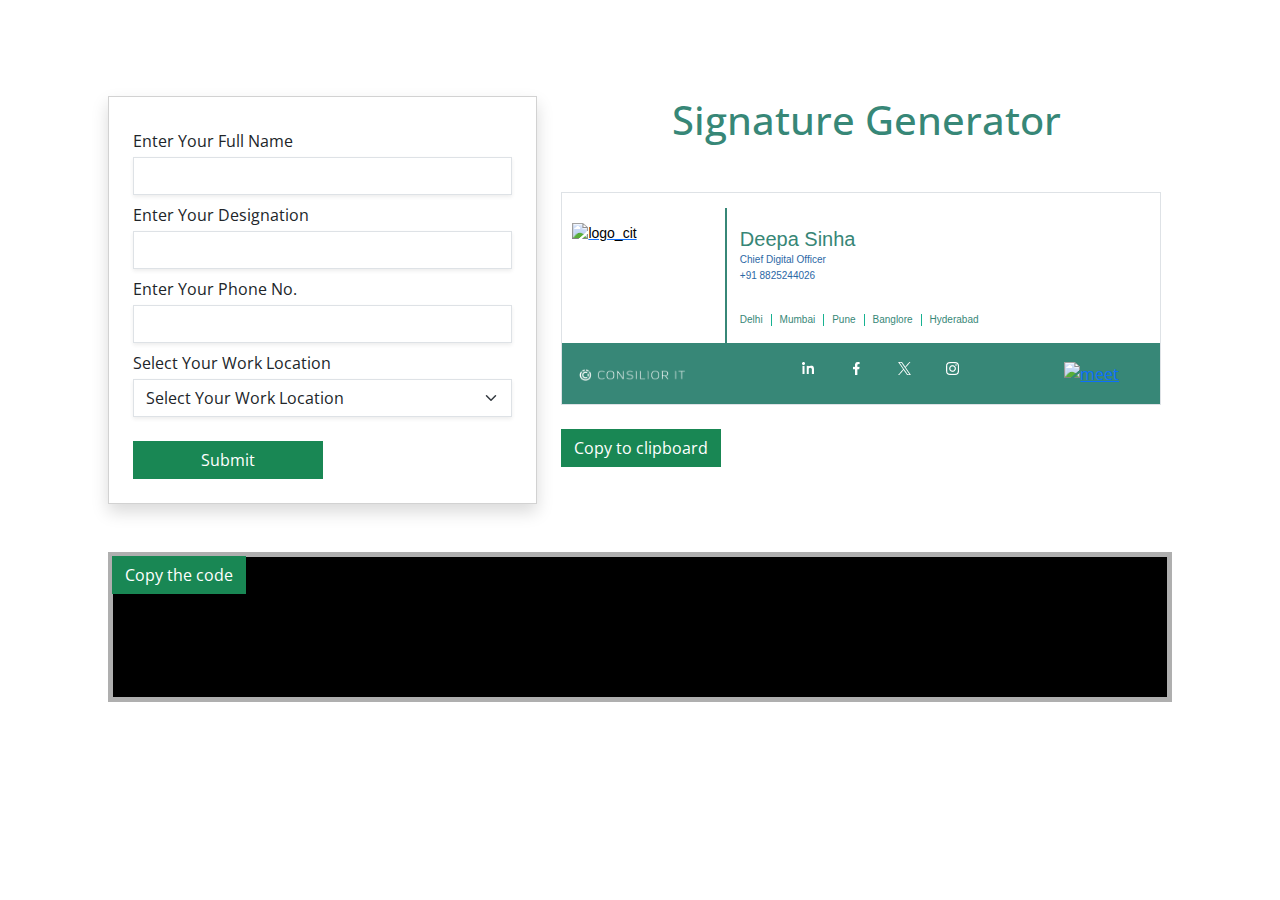
==== index.html @ 15a587df "Update index.html" ====
<!DOCTYPE html>
<html lang="en">

<head>
    <meta charset="UTF-8">
    <meta name="viewport" content="width=device-width, initial-scale=1.0">
    <title>EmailSignature</title>
    <meta http-equiv="content-type" content="text/html; charset=UTF-8">
    <meta name="format-detection" content="telephone=no,date=no,address=no,email=no">
    <meta name="autolink" content="no">
    <meta name="x-apple-disable-message-reformatting">
    <meta name="viewport" content="width=device-width, initial-scale=1">
    <link rel="preconnect" href="https://fonts.googleapis.com">
    <link rel="preconnect" href="https://fonts.gstatic.com" crossorigin>
    <link
        href="https://fonts.googleapis.com/css2?family=DM+Sans:ital,opsz,wght@0,9..40,300;0,9..40,400;0,9..40,500;1,9..40,300;1,9..40,400;1,9..40,500&family=Open+Sans&family=Poppins:ital,wght@0,200;0,400;1,200;1,300&display=swap"
        rel="stylesheet">
    <link href="https://cdn.jsdelivr.net/npm/bootstrap@5.3.2/dist/css/bootstrap.min.css" rel="stylesheet"
        crossorigin="anonymous">
    <link rel="stylesheet"
        href="https://demos.codexworld.com/international-telephone-input-with-country-flags-dial-codes-jquery/css/intlTelInput.css">
    <style>
        v* {
            behavior: url(#default#VML);
            display: inline-block;
        }

        /* .wp-image-1269 {
            height: auto;
            max-width: 100%;
        } */

        body,
        table,
        td,
        tr,
        a {
            -webkit-text-size-adjust: 100%;
            -ms-text-size-adjust: 100%;
            border: 0px solid #ffffff;
            outline: 0px solid #ffffff;
        }

        table,
        td {
            mso-table-lspace: 0pt;
            mso-table-rspace: 0pt;
        }

        img {
            -ms-interpolation-mode: bicubic;
        }

        /* iOS BLUE LINKS */

        a[x-apple-data-detectors] {
            color: inherit !important;
            text-decoration: none !important;
            font-size: inherit !important;
            font-family: inherit !important;
            font-weight: inherit !important;
            line-height: inherit !important;
        }

        body {
            font-family: 'Open Sans', sans-serif;
            margin: 0px 0px 0px 0px;
            padding: 0px 0px 0px 0px;
            color: rgb(55, 135, 119);
        }

        h1,
        h2,
        h3,
        h4,
        h5,
        h6,
        p {
            margin: 0px 0px 0px 0px;
        }

        .signature-row {
            display: flex;
            flex-wrap: nowrap;
            align-content: center;
            margin: 20px;
        }

        .logo-col {
            border-right: 2px solid;
            padding: 30px;
        }

        .logo-col img {
            width: 140px;
        }

        .logo-url {
            margin: 0 auto;
            text-align: center;
        }

        .logo-url a {
            text-decoration: none;
            font-size: 10px;
            color: #078d7a;
        }

        .content-col {
            padding: 10px 20px;
        }

        .content-col h2 {
            font-weight: 500;
            font-size: 20px;
        }

        .content-col p {
            font-size: 10px;
            color: #2c68a5;
        }

        .city-selection {
            padding-left: 0;
        }

        ul.city-selection li {
            color: #078d7a;
            display: inline;
            border-right: 1px solid;
            padding-right: 10px;
            padding-left: 5px;
            font-size: 10px;
        }

        ul.city-selection li:last-child {
            border-right: 0px solid;
        }

        .intl-tel-input {
            position: relative;
            display: inline-block;
            width: 100%;
        }

        .source {
            width: 30%;
            float: left;
            margin-right: 2%;
            padding: 20px;
            background: lightblue;
            color: #333;
        }

        .destination-container {
            display: block;
            width: 68%;
            float: left;
            padding: 20px;
            background: goldenrod;
            color: #f7f7f7;
        }

        .destination {
            margin: 0;
        }

        .label {
            padding: 10px;
            font-size: 18px;
            color: #111;
        }

        .copy-text {
            position: relative;
            padding: 10px;
            background: #fff;
            border: 1px solid #ddd;
            border-radius: 10px;
            display: flex;
        }

        .copy-text input.text {
            padding: 10px;
            font-size: 18px;
            color: #555;
            border: none;
            outline: none;
        }

        .copy-text button {
            padding: 10px;
            background: #5784f5;
            color: #fff;
            font-size: 18px;
            border: none;
            outline: none;
            border-radius: 10px;
            cursor: pointer;
        }

        .copy-text button:active {
            background: #789ce2;
        }

        .copy-text button:before {
            content: "Copied";
            position: absolute;
            top: -45px;
            right: 0px;
            background: #5c81dc;
            padding: 8px 10px;
            border-radius: 20px;
            font-size: 15px;
            display: none;
        }

        .copy-text button:after {
            content: "";
            position: absolute;
            top: -20px;
            right: 25px;
            width: 10px;
            height: 10px;
            background: #5c81dc;
            transform: rotate(45deg);
            display: none;
        }

        .copy-text.active button:before,
        .copy-text.active button:after {
            display: block;
        }

        footer {
            position: fixed;
            height: 50px;
            width: 100%;
            left: 0;
            bottom: 0;
            background-color: #5784f5;
            color: white;
            text-align: center;
        }

        footer p {
            margin: revert;
            padding: revert;
        }

        button.custom-btn-position {
            top: 28px;
            left: 16px;
        }

        ::selection {
            background-color: #078d7a;
            color: white;
        }

        #text {
            box-sizing: border-box;
            background-color: #e8ebee;
            color: #078d7a;
            border-radius: 15px;
            padding: 10px 15px;
            margin: 20px;
            display: flex;
        }

        #copy {
            position: relative;
            color: #fff;
        }

        #copy:before {
            content: "";
            width: 16px;
            height: 16px;
            bottom: -20px;
            left: 82px;
            clip-path: polygon(50% 40%, 0% 100%, 100% 100%);
        }

        #copy:after {
            content: attr(tooltip);
            width: 140px;
            bottom: -48px;
            left: 20px;
            padding: 5px;
            border-radius: 4px;
            font-size: 0.8rem;
        }

        #copy:before,
        #copy:after {
            opacity: 0;
            pointer-events: none;
            position: absolute;
            box-sizing: border-box;
            background-color: #078d7a;
            color: #fff;
            transform: translateY(-10px);
            transition: all 300ms ease;
        }

        #copy:hover:before,
        #copy:hover:after {
            opacity: 1;
            transform: translateY(0);
        }

        .fa {
            padding-right: 5px;
            font-size: 30px;
            width: 30px;
            text-align: center;
            text-decoration: none;
        }

        .meet {
            margin-right: 5px;
        }

        .border {
            height: 0px;
        }

        /* Add a hover effect if you want */
        .fa:hover {
            opacity: 0.7;
        }

        /* Set a specific color for each brand */

        /* Facebook */
        .fa-facebook {
            color: black;
        }

        /* Twitter */
        .fa-twitter {
            color: black;
        }

        .fa-linkedin {
            color: black;
        }

        .blockart-section-inner {
            text-align: center;
            margin: 0 auto;
            display: flex;
            flex-wrap: nowrap;
            justify-content: center;
        }
    </style>
</head>

<body>
    <section class="p-5 m-5">
        <div class="container">
            <div class="row">
                <div class="col-md-12">
                </div>
                <div class="col-md-5">
                    <form action="javascript:void(0);" method="post" id="form">
                        <div class="card rounded-0 shadow w-100">
                            <div class="border-0 coard-body p-4 rounded-0">
                                <form action="javascript:void(0);" method="post" id="form">
                                    <label for="" class="form-label mb-1 mt-2">Enter Your Full Name</label>
                                    <input type="text" class="border-1 form-control rounded-0 shadow-sm" id="UserName"
                                        placeholder="">

                                    <label for="" class="form-label mb-1 mt-2">Enter Your Designation</label>
                                    <input type="text" class="border-1 form-control rounded-0 shadow-sm"
                                        id="Designation" placeholder="">
                                    <label for="" class="form-label mb-1 mt-2">Enter Your Phone No.</label>
                                    <input type="tel" class="border-1 form-control rounded-0 shadow-sm w-100"
                                        name="phone" id="phone" placeholder="">
                                    <label for="" class="form-label mb-1 mt-2">Select Your Work Location</label>
                                    <select id="mySelect" class="form-select  rounded-0 shadow-sm"
                                        aria-label="Default select example">
                                        <option value="1">Select Your Work Location</option>
                                        <option value="1">Delhi</option>
                                        <option value="2">Mumbai</option>
                                        <option value="3">Pune</option>
                                        <option value="4">Banglore</option>
                                        <option value="5">Hyderabad</option>
                                    </select>
                                    <button class="btn btn-success m-auto mt-4 rounded-0 text-center w-50" type="button"
                                        onclick="show_code()">Submit</button>
                                </form>
                            </div>
                        </div>
                    </form>
                </div>
                <div class="col-md-7">
                    <h1 class="m-auto pb-5 text-center">Signature Generator</h1>

                    <div class="" id="source">
                        <table style="background-color: #ffffff;" width="100%" cellspacing="0" cellpadding="0"
                            border="0">
                            <tbody>
                                <tr>
                                    <td valign="top" align="left">
                                        <table width="600" class="border" cellspacing="0" cellpadding="0" border="0"
                                            bgcolor="#ffffff">
                                            <tbody>
                                                <tr>
                                                    <td>
                                                        <table width="100%" border="0" cellspacing="0" cellpadding="0"
                                                            bgcolor="#ffffff">
                                                            <tbody>
                                                                <tr>
                                                                    <td height="15"></td>
                                                                </tr>
                                                                <tr>
                                                                    <td width="15"></td>
                                                                    <td width="140" height="90" align="left">
                                                                        <a href="https://consiliorit.com/"><img
                                                                                width="140" height="90"
                                                                                style="width: 140px;height: 120px;display: block;margin: 15px 0px 0px 0px;border: none;padding: 0px 0px 0px 0px;font-family:Arial, 'Helvetica', sans-serif;font-size: 14px;font-weight: normal;color: #000000;text-align: left;"
                                                                                src="https://consiliorit.com/secure_uploads/2023/09/Screenshot-2023-09-25-140711.jpg"
                                                                                alt="logo_cit"></a>

                                                                    </td>
                                                                    <td width="20" height="60" align="left"
                                                                        style="border-right: 2px solid #378777;"></td>
                                                                    <td width="20" height="60" align="left"></td>
                                                                    <td width="500" height="60" align="right">
                                                                        <table width="100%" cellspacing="0"
                                                                            cellpadding="0" border="0">
                                                                            <tbody>
                                                                                <tr>
                                                                                    <td>
                                                                                        <p id="UserNameID"
                                                                                            style="font-family:Arial,'Open Sans',sans-serif; font-size: 20px; line-height: 26px; font-weight: normal; font-style: normal; text-align: left; color: rgb(55, 134, 118); padding: 0px 0px 0px 0px; margin: 0px 0px 0px 0px;display: inline;">
                                                                                            Deepa Sinha
                                                                                        </p>
                                                                                        <sup
                                                                                            style="color: #d9d9d9;font-size: 10px;margin: 0px 0px 0px 0px;padding: 0px 0px 0px 5px;"><span
                                                                                                id="gender1"></span></sup>
                                                                                    </td>
                                                                                </tr>
                                                                                <tr>
                                                                                    <td>
                                                                                        <p id="DesignationID"
                                                                                            style="font-family:Arial,'Open Sans',sans-serif; font-size: 10px; line-height: 16px; font-weight: normal; font-style: normal; text-align: left; color: #2c68a5; padding: 0px 0px 0px 0px; margin: 0px 0px 0px 0px;">
                                                                                            Chief Digital Officer
                                                                                        </p>
                                                                                    </td>
                                                                                </tr>
                                                                                <tr>
                                                                                    <td>
                                                                                        <p
                                                                                            style="font-family: Arial,'Open Sans',sans-serif; font-size: 10px; line-height: 16px; font-weight: normal; font-style: normal; text-align: left; color: #2c68a5; padding: 0px 0px 0px 0px; margin: 0px 0px 0px 0px;">
                                                                                            <span>+</span><span id="CountryCodeID1">91</span>
                                                                                            <span id="CountryCodeID">8825244026</span>
                                                                                        </p>
                                                                                    </td>
                                                                                </tr>
                                                                                <tr>
                                                                                    <td height="30"></td>
                                                                                </tr>
                                                                                <tr>
                                                                                    <td>
                                                                                        <table cellspacing="0"
                                                                                            cellpadding="0" border="0">
                                                                                            <tbody>
                                                                                                <tr id="myList"
                                                                                                    class="city-selection">
                                                                                                    <td
                                                                                                        style="font-family: Arial,'Open Sans',sans-serif;font-size: 10px;line-height: 12px;font-weight: normal;font-style: normal;text-align: left;color: #378777;padding: 0px 8px 0px 0px;margin: 0px 0px 0px 0px;border-right: 1px solid #17b291;">
                                                                                                        <span
                                                                                                            class="remove_css">Delhi</span>
                                                                                                    </td>
                                                                                                    <td
                                                                                                        style="font-family: Arial,'Open Sans',sans-serif; font-size: 10px; line-height: 12px; font-weight: normal; font-style: normal; text-align: left; color: #378777; padding: 0px 8px 0px 8px; margin: 0px 0px 0px 0px;border-right: 1px solid #17b291;">
                                                                                                        <span
                                                                                                            class="remove_css">Mumbai</span>
                                                                                                    </td>
                                                                                                    <td
                                                                                                        style="font-family: Arial,'Open Sans',sans-serif; font-size: 10px; line-height: 12px; font-weight: normal; font-style: normal; text-align: left; color: #378777; padding: 0px 8px 0px 8px; margin: 0px 0px 0px 0px;border-right: 1px solid #17b291;">
                                                                                                        <span
                                                                                                            class="remove_css">Pune</span>
                                                                                                    </td>
                                                                                                    <td
                                                                                                        style="font-family: Arial,'Open Sans',sans-serif; font-size: 10px; line-height: 12px; font-weight: normal; font-style: normal; text-align: left; color: #378777; padding: 0px 8px 0px 8px; margin: 0px 0px 0px 0px;border-right: 1px solid #17b291;">
                                                                                                        <span
                                                                                                            class="remove_css">Banglore</span>
                                                                                                    </td>
                                                                                                    <td
                                                                                                        style="font-family: Arial,'Open Sans',sans-serif; font-size: 10px; line-height: 12px; font-weight: normal; font-style: normal; text-align: left; color: #378777; padding: 0px 0px 0px 8px; margin: 0px 0px 0px 0px;">
                                                                                                        <span
                                                                                                            class="remove_css">Hyderabad</span>
                                                                                                    </td>
                                                                                                </tr>
                                                                                            </tbody>
                                                                                        </table>
                                                                                    </td>
                                                                                </tr>
                                                                            </tbody>
                                                                        </table>
                                                                    </td>
                                                                    <td width="10"></td>
                                                                </tr>
                                                            </tbody>
                                                        </table>
                                                    </td>
                                                </tr>
                                                <tr>
                                                    <td>
                                                        <table width="100%"" border=" 0" cellspacing="0" cellpadding="0"
                                                            bgcolor="#ffffff">
                                                            <tbody
                                                                style="background-color:  rgb(55, 135, 119); height: 5px;">
                                                                <tr>
                                                                    <td><a href="https://consiliorit.com/"
                                                                            class="btn"><img width="120" height="20"
                                                                                src="cons.png" </a>
                                                                    </td>
                                                                    <td>
                                                                        <figure class="fa fa-linkedin"><a
                                                                                href="https://www.linkedin.com/company/consilior-it/"><img
                                                                                    loading="lazy" decoding="async"
                                                                                    src="lkd.png" alt=""></a>
                                                                        </figure>
                                                                    </td>
                                                                    <td>
                                                                        <figure class="fa fa-facebook"><a
                                                                                href="https://www.facebook.com/"><img
                                                                                    decoding="async" src="fb.png"
                                                                                    alt=""></a></figure>
                                                                    </td>
                                                                    <td>
                                                                        <figure class="fa fa-twitter"><a
                                                                                href="https://twitter.com/?logout=1704720032487"><img
                                                                                    decoding="async" src="tw.png"
                                                                                    alt=""></a></figure>
                                                                    </td>
                                                                    <td>
                                                                        <figure class="fa fa-instagram"><a
                                                                                href="https://twitter.com/?logout=1704720032487"><img
                                                                                    decoding="async" src="inst.png"

                                                                                    alt=""></a></figure>
                                                                    </td>
                                                                    <td>
                                                                        <p>&nbsp;&nbsp;&nbsp;&nbsp;&nbsp;&nbsp;&nbsp;&nbsp;&nbsp;&nbsp;&nbsp;&nbsp;
                                                                        </p>
                                                                    </td>
                                                                    <td> <a class="meet"
                                                                            href="https://consiliorit.com/meeting/">
                                                                            <img src="img/meet.png" alt="meet"></a></td>
                                                                </tr>
                                                            </tbody>
                                                        </table>
                                                    </td>
                                                </tr>
                                            </tbody>
                                        </table>
                                    </td>
                                </tr>
                            </tbody>
                        </table>
                    </div>
                    <button id="copy" class="btn btn-success m-auto mt-4 rounded-0 text-center"
                        tooltip="Copy to clipboard">Copy
                        to clipboard</button>
                </div>
                <div class="col-md-12 position-relative">
                    <button
                        class="btn btn-success m-auto mt-4 position-absolute rounded-0 text-center custom-btn-position"
                        id="button">Copy the code</button>
                    <div id="copycode" class="container p-0">
                        <pre id="destination" class="bg-black bg-color-black mt-5 text-warning"
                            style="border: 5px solid #afafaf; height: 150px;"></pre>
                    </div>
                </div>
            </div>
        </div>
    </section>
</body>
<script src="https://cdn.jsdelivr.net/npm/bootstrap@5.3.2/dist/js/bootstrap.bundle.min.js"
    integrity="sha384-C6RzsynM9kWDrMNeT87bh95OGNyZPhcTNXj1NW7RuBCsyN/o0jlpcV8Qyq46cDfL"
    crossorigin="anonymous"></script>
<script src="https://cdn.jsdelivr.net/npm/bootstrap@5.3.2/dist/js/bootstrap.bundle.min.js"
    integrity="sha384-C6RzsynM9kWDrMNeT87bh95OGNyZPhcTNXj1NW7RuBCsyN/o0jlpcV8Qyq46cDfL"
    crossorigin="anonymous"></script>
<script src="https://ajax.googleapis.com/ajax/libs/jquery/3.3.1/jquery.min.js"></script>
<script
    src="https://demos.codexworld.com/international-telephone-input-with-country-flags-dial-codes-jquery/js/intlTelInput.js"></script>
<script>
    $("#mySelect").change(function () { });

    //clipboard

    const textElement = document.getElementById("source");
    const copyButton = document.getElementById("copy");

    const copyText = (e) => {
        window.getSelection().selectAllChildren(textElement);
        document.execCommand("copy");
        e.target.setAttribute("tooltip", "Copied! ✅");
    };

    const resetTooltip = (e) => {
        e.target.setAttribute("tooltip", "Copy to clipboard");
    };

    copyButton.addEventListener("click", (e) => copyText(e));
    copyButton.addEventListener("mouseover", (e) => resetTooltip(e));




    // caching the elements
    var UserName = document.getElementById("UserName"),
        UserNameID = document.getElementById("UserNameID"),
        // Pronounce = document.getElementById("Pronounce"),
        // gender1 = document.getElementById("gender1"),

        Designation = document.getElementById("Designation"),
        DesignationID = document.getElementById("DesignationID"),
        phone = document.getElementById("phone"),
        CountryCodeID = document.getElementById("CountryCodeID"),
        CountactNo = document.getElementById("CountactNo"),
        CountactNoID = document.getElementById("CountactNoID"),
        textarea = document.getElementById("textarea"),
        par = document.getElementById("par"),
        phonenumbercountry = document.getElementById("phonenumbercountry"),
        code = document.getElementById("code"),
        phonenumber = document.getElementById("phonenumber"),
        num = document.getElementById("num");
    // country and Phone No.


    // the main function: get the content from source and display it in destination
    function display(source, destination) {
        destination.textContent = source;
    }
    // events
    UserName.onkeyup = function () {
        display(this.value, UserNameID);
    };

    Designation.onkeyup = function () {
        display(this.value, DesignationID);
    };

    // Pronounce.onkeyup = function () {
    //     display("(" + this.value + ")", gender1);
    // };
    // CountryCode.onkeyup = function () { display(this.value, CountryCodeID); };

    phone.onkeyup = function () {
        display(this.value, CountryCodeID);
    };

    // CountactNo.onkeyup = function () { display(this.value, CountactNoID); };

    // phonenumbercountry.onkeyup = function () { display(this.value, code); };

    // phonenumber.onkeyup = function () { display(this.value, num); };

    // Telephone no

    var input = document.querySelector("#phone"),
        errorMsg = document.querySelector("#error-msg"),
        validMsg = document.querySelector("#valid-msg");

    // Error messages based on the code returned from getValidationError
    var errorMap = ["Invalid number", "Invalid country code", "Too short", "Too long", "Invalid number"];

    // Initialise plugin
    var intl = window.intlTelInput(input, {
        initialCountry: "auto",
        geoIpLookup: function (success, failure) {
            $.get("https://ipinfo.io", function () { }, "jsonp").always(function (resp) {
                var countryCode = (resp && resp.country) ? resp.country : "";
                success(countryCode);
            });
        },
        // utilsScript: "js/utils.js"
    });

    document.getElementById("mySelect").addEventListener("change", function () {
        var selectedOption = document.getElementById("mySelect").value;
        var listItems = document.getElementById("myList").querySelectorAll("td");
        for (var i = 0; i < listItems.length; i++) {
            listItems[i].classList.remove("active");
        }
        listItems[selectedOption - 1].classList.add("active");
        $(".remove_css").css({
            "fontWeight": "",
            "color": ""
        });
        $(".active").children("span").css({
            "fontWeight": "bold",
            "color": "#2c68a5"
        });
    });
    // code show

    function show_code() {
        $("#destination").html($("#source").html().escape());
    }

    String.prototype.escape = function () {
        var tagsToReplace = {
            '&': '&amp;',
            '<': '&lt;',
            '>': '&gt;'
        };
        return this.replace(/[&<>]/g, function (tag) {
            return tagsToReplace[tag] || tag;
        });
    };

    // form update

    $('#form').submit(function (e) {
        $('#UserNameID').text($("#UserName").val());
        $('#DesignationID').text($("#Designation").val());
        $('#CountactNoID').text($("#phone").val());
        $('#myList').select($("#mySelect").val());

        // Prevent reload page
        e.preventDefault();
    });

    function copyFunction() {
        const copyText = document.getElementById("copycode").textContent;
        const textArea = document.createElement('textarea');

        var custumheader = "<!doctype html>\n" +
            "<html>\n" +
            "<head>\n" +
            "<meta http-equiv=\"content-type\" content=\"text/html; charset=UTF-8\">\n" +
            "<meta name=\"format-detection\" content=\"telephone=no,date=no,address=no,email=no\">\n" +
            "<meta name=\"autolink\" content=\"no\">\n" +
            "<meta name=\"x-apple-disable-message-reformatting\">\n" +
            "<title>Signature</title>\n" +
            "<link rel=\"preconnect\" href=\"https://fonts.googleapis.com\">\n" +
            "<link rel=\"preconnect\" href=\"https://fonts.gstatic.com\" crossorigin>\n" +
            "<link href=\"https://fonts.googleapis.com/css2?family=Open+Sans:ital,wght@0,400;0,500;1,400;1,500&display=swap\" rel=\"stylesheet\">\n" +
            "<style>\n" +
            "v:* {\n" +
            "behavior: url(#default#VML);\n" +
            "display: inline-block;\n" +
            "}\n" +
            "body,\n" +
            "table,\n" +
            "td,\n" +
            "a {\n" +
            "-webkit-text-size-adjust: 100%;\n" +
            "-ms-text-size-adjust: 100%;\n" +
            "}\n" +
            "table,\n" +
            "td {\n" +
            "mso-table-lspace: 0pt;\n" +
            "mso-table-rspace: 0pt;\n" +
            "}\n" +
            "img {\n" +
            "-ms-interpolation-mode: bicubic;\n" +
            "}\n" +
            "/* iOS BLUE LINKS */\n" +
            "a[x-apple-data-detectors] {\n" +
            "color: inherit !important;\n" +
            "text-decoration: none !important;\n" +
            "font-size: inherit !important;\n" +
            "font-family: inherit !important;\n" +
            "font-weight: inherit !important;\n" +
            "line-height: inherit !important;\n" +
            "}\n" +
            ".cta-text a {\n" +
            "color: #ffffff;\n" +
            "}\n" +
            ".footer a {\n" +
            "color: #0468ce;\n" +
            "}\n" +
            "p a {\n" +
            "color: #0563C1;\n" +
            "}\n" +
            "tr.city-selection td.active {\n" +
            "color: #2c68a5 !important;\n" +
            "font-weight: bold !important;\n" +
            "}\n" +
            "</style>\n" +
            "<!--[if (mso)|(mso 16)]>\n" +
            "<style type=\"text/css\">\n" +
            "a{text-decoration: none;}\n" +
            "</style>\n" +
            "<![endif]-->\n" +
            "</head>\n" +
            "<body style=\"background-color: #ffffff; margin: 0; padding: 0;\">\n";

        custufooter = "</body>\n" +
            "</html>\n";

        var copyText1 = custumheader + copyText + custufooter;
        var el = document.createElement('textarea');
        el.value = copyText1;
        el.setAttribute('readonly', '');
        el.style = {
            position: 'absolute',
            left: '-9999px'
        };
        document.body.appendChild(el);
        el.select();
        document.execCommand('copy');
        document.body.removeChild(el);
    }

    document.getElementById('button').addEventListener('click', copyFunction);

    $("#phone").keyup(function () {
        $('#CountryCodeID1').text(intl.selectedCountryData['dialCode']);
    });
</script>

</html>
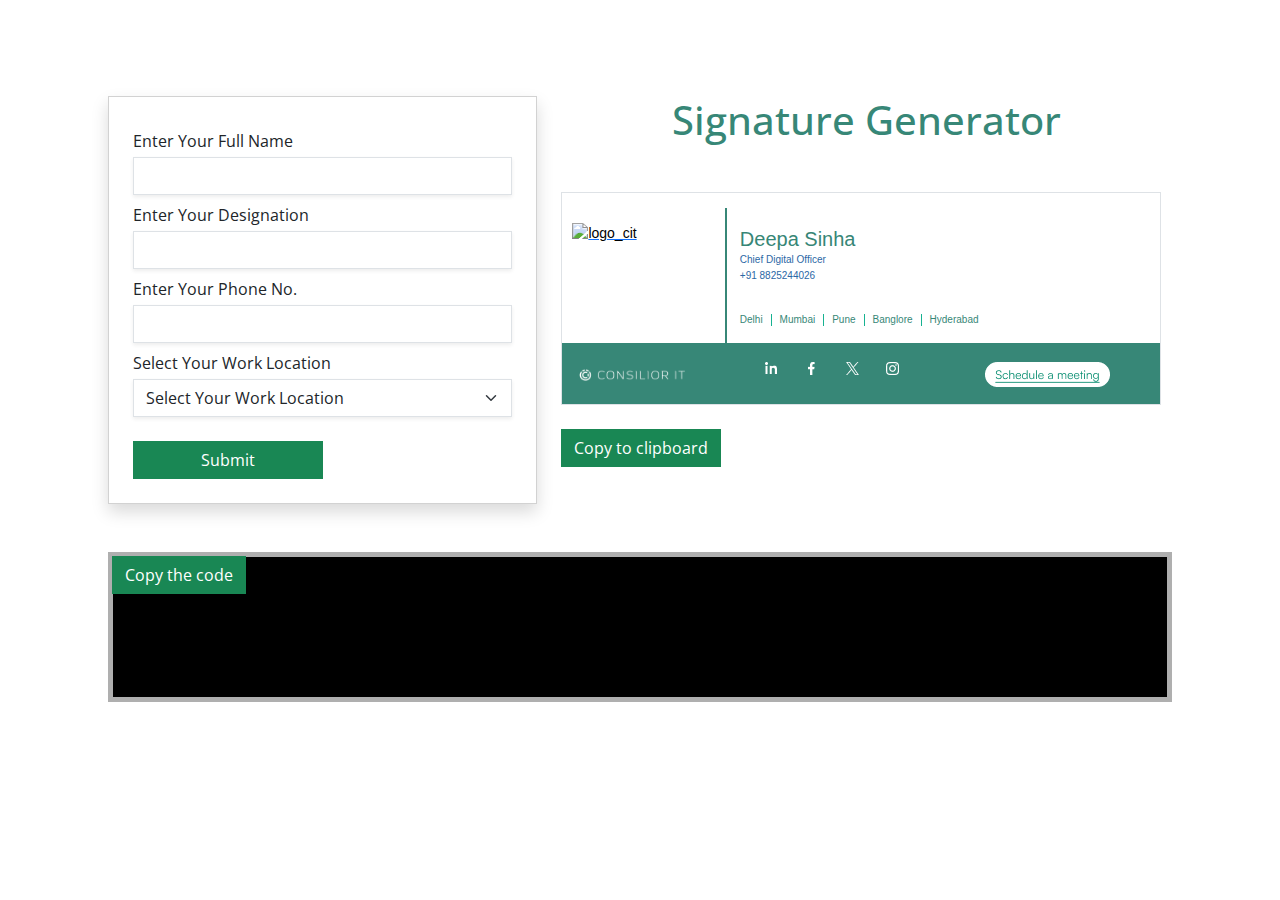
==== commit b7166a92: "Update index.html" ====
--- a/index.html
+++ b/index.html
@@ -552,7 +552,7 @@
                                                                     </td>
                                                                     <td> <a class="meet"
                                                                             href="https://consiliorit.com/meeting/">
-                                                                            <img src="img/meet.png" alt="meet"></a></td>
+                                                                            <img src="meet.png" alt="meet"></a></td>
                                                                 </tr>
                                                             </tbody>
                                                         </table>
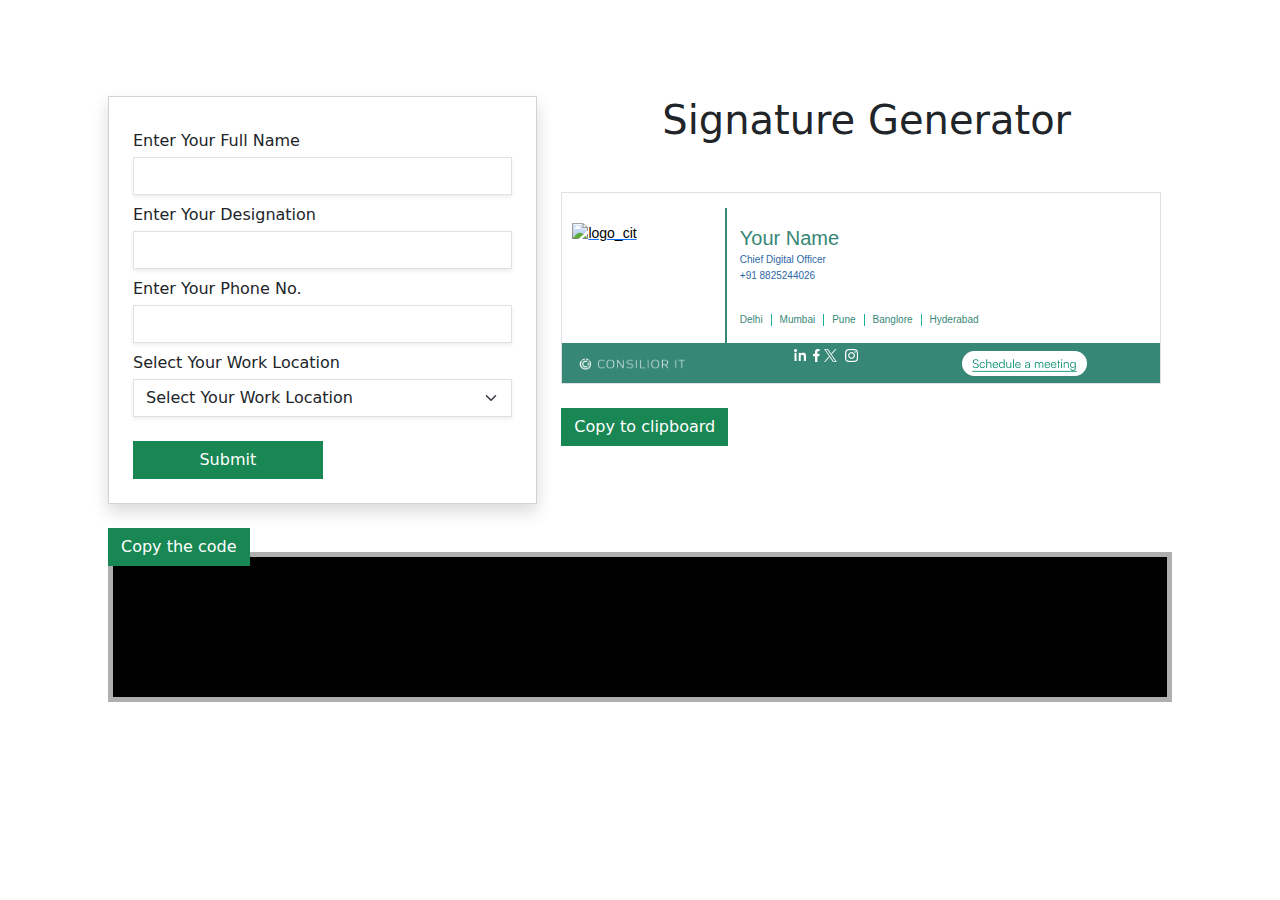
==== commit e4020621: "Update index.html" ====
--- a/index.html
+++ b/index.html
@@ -12,6 +12,7 @@
     <meta name="viewport" content="width=device-width, initial-scale=1">
     <link rel="preconnect" href="https://fonts.googleapis.com">
     <link rel="preconnect" href="https://fonts.gstatic.com" crossorigin>
+    <link rel="stylesheet" herf="styles.css">
     <link
         href="https://fonts.googleapis.com/css2?family=DM+Sans:ital,opsz,wght@0,9..40,300;0,9..40,400;0,9..40,500;1,9..40,300;1,9..40,400;1,9..40,500&family=Open+Sans&family=Poppins:ital,wght@0,200;0,400;1,200;1,300&display=swap"
         rel="stylesheet">
@@ -20,340 +21,7 @@
     <link rel="stylesheet"
         href="https://demos.codexworld.com/international-telephone-input-with-country-flags-dial-codes-jquery/css/intlTelInput.css">
     <style>
-        v* {
-            behavior: url(#default#VML);
-            display: inline-block;
-        }
-
-        /* .wp-image-1269 {
-            height: auto;
-            max-width: 100%;
-        } */
-
-        body,
-        table,
-        td,
-        tr,
-        a {
-            -webkit-text-size-adjust: 100%;
-            -ms-text-size-adjust: 100%;
-            border: 0px solid #ffffff;
-            outline: 0px solid #ffffff;
-        }
-
-        table,
-        td {
-            mso-table-lspace: 0pt;
-            mso-table-rspace: 0pt;
-        }
-
-        img {
-            -ms-interpolation-mode: bicubic;
-        }
-
-        /* iOS BLUE LINKS */
-
-        a[x-apple-data-detectors] {
-            color: inherit !important;
-            text-decoration: none !important;
-            font-size: inherit !important;
-            font-family: inherit !important;
-            font-weight: inherit !important;
-            line-height: inherit !important;
-        }
-
-        body {
-            font-family: 'Open Sans', sans-serif;
-            margin: 0px 0px 0px 0px;
-            padding: 0px 0px 0px 0px;
-            color: rgb(55, 135, 119);
-        }
-
-        h1,
-        h2,
-        h3,
-        h4,
-        h5,
-        h6,
-        p {
-            margin: 0px 0px 0px 0px;
-        }
-
-        .signature-row {
-            display: flex;
-            flex-wrap: nowrap;
-            align-content: center;
-            margin: 20px;
-        }
-
-        .logo-col {
-            border-right: 2px solid;
-            padding: 30px;
-        }
-
-        .logo-col img {
-            width: 140px;
-        }
-
-        .logo-url {
-            margin: 0 auto;
-            text-align: center;
-        }
-
-        .logo-url a {
-            text-decoration: none;
-            font-size: 10px;
-            color: #078d7a;
-        }
-
-        .content-col {
-            padding: 10px 20px;
-        }
-
-        .content-col h2 {
-            font-weight: 500;
-            font-size: 20px;
-        }
-
-        .content-col p {
-            font-size: 10px;
-            color: #2c68a5;
-        }
-
-        .city-selection {
-            padding-left: 0;
-        }
-
-        ul.city-selection li {
-            color: #078d7a;
-            display: inline;
-            border-right: 1px solid;
-            padding-right: 10px;
-            padding-left: 5px;
-            font-size: 10px;
-        }
-
-        ul.city-selection li:last-child {
-            border-right: 0px solid;
-        }
-
-        .intl-tel-input {
-            position: relative;
-            display: inline-block;
-            width: 100%;
-        }
-
-        .source {
-            width: 30%;
-            float: left;
-            margin-right: 2%;
-            padding: 20px;
-            background: lightblue;
-            color: #333;
-        }
-
-        .destination-container {
-            display: block;
-            width: 68%;
-            float: left;
-            padding: 20px;
-            background: goldenrod;
-            color: #f7f7f7;
-        }
-
-        .destination {
-            margin: 0;
-        }
-
-        .label {
-            padding: 10px;
-            font-size: 18px;
-            color: #111;
-        }
-
-        .copy-text {
-            position: relative;
-            padding: 10px;
-            background: #fff;
-            border: 1px solid #ddd;
-            border-radius: 10px;
-            display: flex;
-        }
-
-        .copy-text input.text {
-            padding: 10px;
-            font-size: 18px;
-            color: #555;
-            border: none;
-            outline: none;
-        }
-
-        .copy-text button {
-            padding: 10px;
-            background: #5784f5;
-            color: #fff;
-            font-size: 18px;
-            border: none;
-            outline: none;
-            border-radius: 10px;
-            cursor: pointer;
-        }
-
-        .copy-text button:active {
-            background: #789ce2;
-        }
-
-        .copy-text button:before {
-            content: "Copied";
-            position: absolute;
-            top: -45px;
-            right: 0px;
-            background: #5c81dc;
-            padding: 8px 10px;
-            border-radius: 20px;
-            font-size: 15px;
-            display: none;
-        }
-
-        .copy-text button:after {
-            content: "";
-            position: absolute;
-            top: -20px;
-            right: 25px;
-            width: 10px;
-            height: 10px;
-            background: #5c81dc;
-            transform: rotate(45deg);
-            display: none;
-        }
-
-        .copy-text.active button:before,
-        .copy-text.active button:after {
-            display: block;
-        }
-
-        footer {
-            position: fixed;
-            height: 50px;
-            width: 100%;
-            left: 0;
-            bottom: 0;
-            background-color: #5784f5;
-            color: white;
-            text-align: center;
-        }
-
-        footer p {
-            margin: revert;
-            padding: revert;
-        }
-
-        button.custom-btn-position {
-            top: 28px;
-            left: 16px;
-        }
-
-        ::selection {
-            background-color: #078d7a;
-            color: white;
-        }
-
-        #text {
-            box-sizing: border-box;
-            background-color: #e8ebee;
-            color: #078d7a;
-            border-radius: 15px;
-            padding: 10px 15px;
-            margin: 20px;
-            display: flex;
-        }
-
-        #copy {
-            position: relative;
-            color: #fff;
-        }
-
-        #copy:before {
-            content: "";
-            width: 16px;
-            height: 16px;
-            bottom: -20px;
-            left: 82px;
-            clip-path: polygon(50% 40%, 0% 100%, 100% 100%);
-        }
-
-        #copy:after {
-            content: attr(tooltip);
-            width: 140px;
-            bottom: -48px;
-            left: 20px;
-            padding: 5px;
-            border-radius: 4px;
-            font-size: 0.8rem;
-        }
-
-        #copy:before,
-        #copy:after {
-            opacity: 0;
-            pointer-events: none;
-            position: absolute;
-            box-sizing: border-box;
-            background-color: #078d7a;
-            color: #fff;
-            transform: translateY(-10px);
-            transition: all 300ms ease;
-        }
-
-        #copy:hover:before,
-        #copy:hover:after {
-            opacity: 1;
-            transform: translateY(0);
-        }
-
-        .fa {
-            padding-right: 5px;
-            font-size: 30px;
-            width: 30px;
-            text-align: center;
-            text-decoration: none;
-        }
-
-        .meet {
-            margin-right: 5px;
-        }
-
-        .border {
-            height: 0px;
-        }
-
-        /* Add a hover effect if you want */
-        .fa:hover {
-            opacity: 0.7;
-        }
-
-        /* Set a specific color for each brand */
-
-        /* Facebook */
-        .fa-facebook {
-            color: black;
-        }
-
-        /* Twitter */
-        .fa-twitter {
-            color: black;
-        }
-
-        .fa-linkedin {
-            color: black;
-        }
-
-        .blockart-section-inner {
-            text-align: center;
-            margin: 0 auto;
-            display: flex;
-            flex-wrap: nowrap;
-            justify-content: center;
-        }
+       
     </style>
 </head>
 
@@ -419,7 +87,7 @@
                                                                     <td width="15"></td>
                                                                     <td width="140" height="90" align="left">
                                                                         <a href="https://consiliorit.com/"><img
-                                                                                width="140" height="90"
+                                                                                width="140" height="120"
                                                                                 style="width: 140px;height: 120px;display: block;margin: 15px 0px 0px 0px;border: none;padding: 0px 0px 0px 0px;font-family:Arial, 'Helvetica', sans-serif;font-size: 14px;font-weight: normal;color: #000000;text-align: left;"
                                                                                 src="https://consiliorit.com/secure_uploads/2023/09/Screenshot-2023-09-25-140711.jpg"
                                                                                 alt="logo_cit"></a>
@@ -436,7 +104,7 @@
                                                                                     <td>
                                                                                         <p id="UserNameID"
                                                                                             style="font-family:Arial,'Open Sans',sans-serif; font-size: 20px; line-height: 26px; font-weight: normal; font-style: normal; text-align: left; color: rgb(55, 134, 118); padding: 0px 0px 0px 0px; margin: 0px 0px 0px 0px;display: inline;">
-                                                                                            Deepa Sinha
+                                                                                        Your Name
                                                                                         </p>
                                                                                         <sup
                                                                                             style="color: #d9d9d9;font-size: 10px;margin: 0px 0px 0px 0px;padding: 0px 0px 0px 5px;"><span
@@ -518,7 +186,7 @@
                                                                 <tr>
                                                                     <td><a href="https://consiliorit.com/"
                                                                             class="btn"><img width="120" height="20"
-                                                                                src="cons.png" </a>
+                                                                                src="cons.png"></a>
                                                                     </td>
                                                                     <td>
                                                                         <figure class="fa fa-linkedin"><a
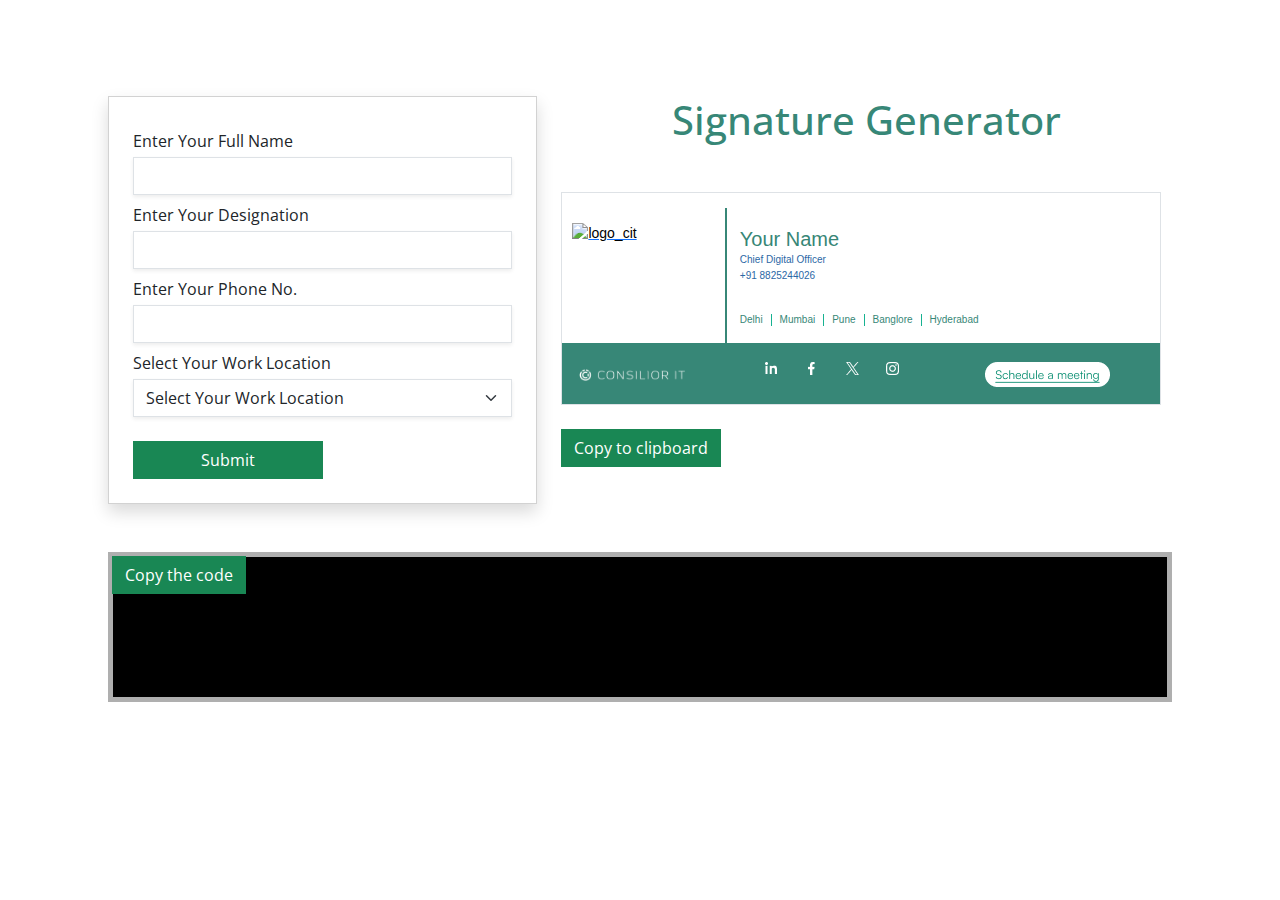
==== commit dab659d9: "Update index.html" ====
--- a/index.html
+++ b/index.html
@@ -12,7 +12,6 @@
     <meta name="viewport" content="width=device-width, initial-scale=1">
     <link rel="preconnect" href="https://fonts.googleapis.com">
     <link rel="preconnect" href="https://fonts.gstatic.com" crossorigin>
-    <link rel="stylesheet" herf="styles.css">
     <link
         href="https://fonts.googleapis.com/css2?family=DM+Sans:ital,opsz,wght@0,9..40,300;0,9..40,400;0,9..40,500;1,9..40,300;1,9..40,400;1,9..40,500&family=Open+Sans&family=Poppins:ital,wght@0,200;0,400;1,200;1,300&display=swap"
         rel="stylesheet">
@@ -21,7 +20,341 @@
     <link rel="stylesheet"
         href="https://demos.codexworld.com/international-telephone-input-with-country-flags-dial-codes-jquery/css/intlTelInput.css">
     <style>
-       
+        v* {
+            behavior: url(#default#VML);
+            display: inline-block;
+        }
+
+        /* .wp-image-1269 {
+            height: auto;
+            max-width: 100%;
+        } */
+
+        body,
+        table,
+        td,
+        tr,
+        a {
+            -webkit-text-size-adjust: 100%;
+            -ms-text-size-adjust: 100%;
+            border: 0px solid #ffffff;
+            outline: 0px solid #ffffff;
+        }
+
+        table,
+        td {
+            mso-table-lspace: 0pt;
+            mso-table-rspace: 0pt;
+        }
+
+        img {
+            -ms-interpolation-mode: bicubic;
+        }
+
+        /* iOS BLUE LINKS */
+
+        a[x-apple-data-detectors] {
+            color: inherit !important;
+            text-decoration: none !important;
+            font-size: inherit !important;
+            font-family: inherit !important;
+            font-weight: inherit !important;
+            line-height: inherit !important;
+        }
+
+        body {
+            font-family: 'Open Sans', sans-serif;
+            margin: 0px 0px 0px 0px;
+            padding: 0px 0px 0px 0px;
+            color: rgb(55, 135, 119);
+        }
+
+        h1,
+        h2,
+        h3,
+        h4,
+        h5,
+        h6,
+        p {
+            margin: 0px 0px 0px 0px;
+        }
+
+        .signature-row {
+            display: flex;
+            flex-wrap: nowrap;
+            align-content: center;
+            margin: 20px;
+        }
+
+        .logo-col {
+            border-right: 2px solid;
+            padding: 30px;
+        }
+
+        .logo-col img {
+            width: 140px;
+        }
+
+        .logo-url {
+            margin: 0 auto;
+            text-align: center;
+        }
+
+        .logo-url a {
+            text-decoration: none;
+            font-size: 10px;
+            color: #078d7a;
+        }
+
+        .content-col {
+            padding: 10px 20px;
+        }
+
+        .content-col h2 {
+            font-weight: 500;
+            font-size: 20px;
+        }
+
+        .content-col p {
+            font-size: 10px;
+            color: #2c68a5;
+        }
+
+        .city-selection {
+            padding-left: 0;
+        }
+
+        ul.city-selection li {
+            color: #078d7a;
+            display: inline;
+            border-right: 1px solid;
+            padding-right: 10px;
+            padding-left: 5px;
+            font-size: 10px;
+        }
+
+        ul.city-selection li:last-child {
+            border-right: 0px solid;
+        }
+
+        .intl-tel-input {
+            position: relative;
+            display: inline-block;
+            width: 100%;
+        }
+
+        .source {
+            width: 30%;
+            float: left;
+            margin-right: 2%;
+            padding: 20px;
+            background: lightblue;
+            color: #333;
+        }
+
+        .destination-container {
+            display: block;
+            width: 68%;
+            float: left;
+            padding: 20px;
+            background: goldenrod;
+            color: #f7f7f7;
+        }
+
+        .destination {
+            margin: 0;
+        }
+
+        .label {
+            padding: 10px;
+            font-size: 18px;
+            color: #111;
+        }
+
+        .copy-text {
+            position: relative;
+            padding: 10px;
+            background: #fff;
+            border: 1px solid #ddd;
+            border-radius: 10px;
+            display: flex;
+        }
+
+        .copy-text input.text {
+            padding: 10px;
+            font-size: 18px;
+            color: #555;
+            border: none;
+            outline: none;
+        }
+
+        .copy-text button {
+            padding: 10px;
+            background: #5784f5;
+            color: #fff;
+            font-size: 18px;
+            border: none;
+            outline: none;
+            border-radius: 10px;
+            cursor: pointer;
+        }
+
+        .copy-text button:active {
+            background: #789ce2;
+        }
+
+        .copy-text button:before {
+            content: "Copied";
+            position: absolute;
+            top: -45px;
+            right: 0px;
+            background: #5c81dc;
+            padding: 8px 10px;
+            border-radius: 20px;
+            font-size: 15px;
+            display: none;
+        }
+
+        .copy-text button:after {
+            content: "";
+            position: absolute;
+            top: -20px;
+            right: 25px;
+            width: 10px;
+            height: 10px;
+            background: #5c81dc;
+            transform: rotate(45deg);
+            display: none;
+        }
+
+        .copy-text.active button:before,
+        .copy-text.active button:after {
+            display: block;
+        }
+
+        footer {
+            position: fixed;
+            height: 50px;
+            width: 100%;
+            left: 0;
+            bottom: 0;
+            background-color: #5784f5;
+            color: white;
+            text-align: center;
+        }
+
+        footer p {
+            margin: revert;
+            padding: revert;
+        }
+
+        button.custom-btn-position {
+            top: 28px;
+            left: 16px;
+        }
+
+        ::selection {
+            background-color: #078d7a;
+            color: white;
+        }
+
+        #text {
+            box-sizing: border-box;
+            background-color: #e8ebee;
+            color: #078d7a;
+            border-radius: 15px;
+            padding: 10px 15px;
+            margin: 20px;
+            display: flex;
+        }
+
+        #copy {
+            position: relative;
+            color: #fff;
+        }
+
+        #copy:before {
+            content: "";
+            width: 16px;
+            height: 16px;
+            bottom: -20px;
+            left: 82px;
+            clip-path: polygon(50% 40%, 0% 100%, 100% 100%);
+        }
+
+        #copy:after {
+            content: attr(tooltip);
+            width: 140px;
+            bottom: -48px;
+            left: 20px;
+            padding: 5px;
+            border-radius: 4px;
+            font-size: 0.8rem;
+        }
+
+        #copy:before,
+        #copy:after {
+            opacity: 0;
+            pointer-events: none;
+            position: absolute;
+            box-sizing: border-box;
+            background-color: #078d7a;
+            color: #fff;
+            transform: translateY(-10px);
+            transition: all 300ms ease;
+        }
+
+        #copy:hover:before,
+        #copy:hover:after {
+            opacity: 1;
+            transform: translateY(0);
+        }
+
+        .fa {
+            padding-right: 5px;
+            font-size: 30px;
+            width: 30px;
+            text-align: center;
+            text-decoration: none;
+        }
+
+        .meet {
+            margin-right: 5px;
+        }
+
+        .border {
+            height: 0px;
+        }
+
+        /* Add a hover effect if you want */
+        .fa:hover {
+            opacity: 0.7;
+        }
+
+        /* Set a specific color for each brand */
+
+        /* Facebook */
+        .fa-facebook {
+            color: black;
+        }
+
+        /* Twitter */
+        .fa-twitter {
+            color: black;
+        }
+
+        .fa-linkedin {
+            color: black;
+        }
+
+        .blockart-section-inner {
+            text-align: center;
+            margin: 0 auto;
+            display: flex;
+            flex-wrap: nowrap;
+            justify-content: center;
+        }
+
     </style>
 </head>
 
@@ -260,7 +593,7 @@
 <script
     src="https://demos.codexworld.com/international-telephone-input-with-country-flags-dial-codes-jquery/js/intlTelInput.js"></script>
 <script>
-    $("#mySelect").change(function () { });
+        $("#mySelect").change(function () { });
 
     //clipboard
 
@@ -486,6 +819,6 @@
     $("#phone").keyup(function () {
         $('#CountryCodeID1').text(intl.selectedCountryData['dialCode']);
     });
+
 </script>
-
 </html>
